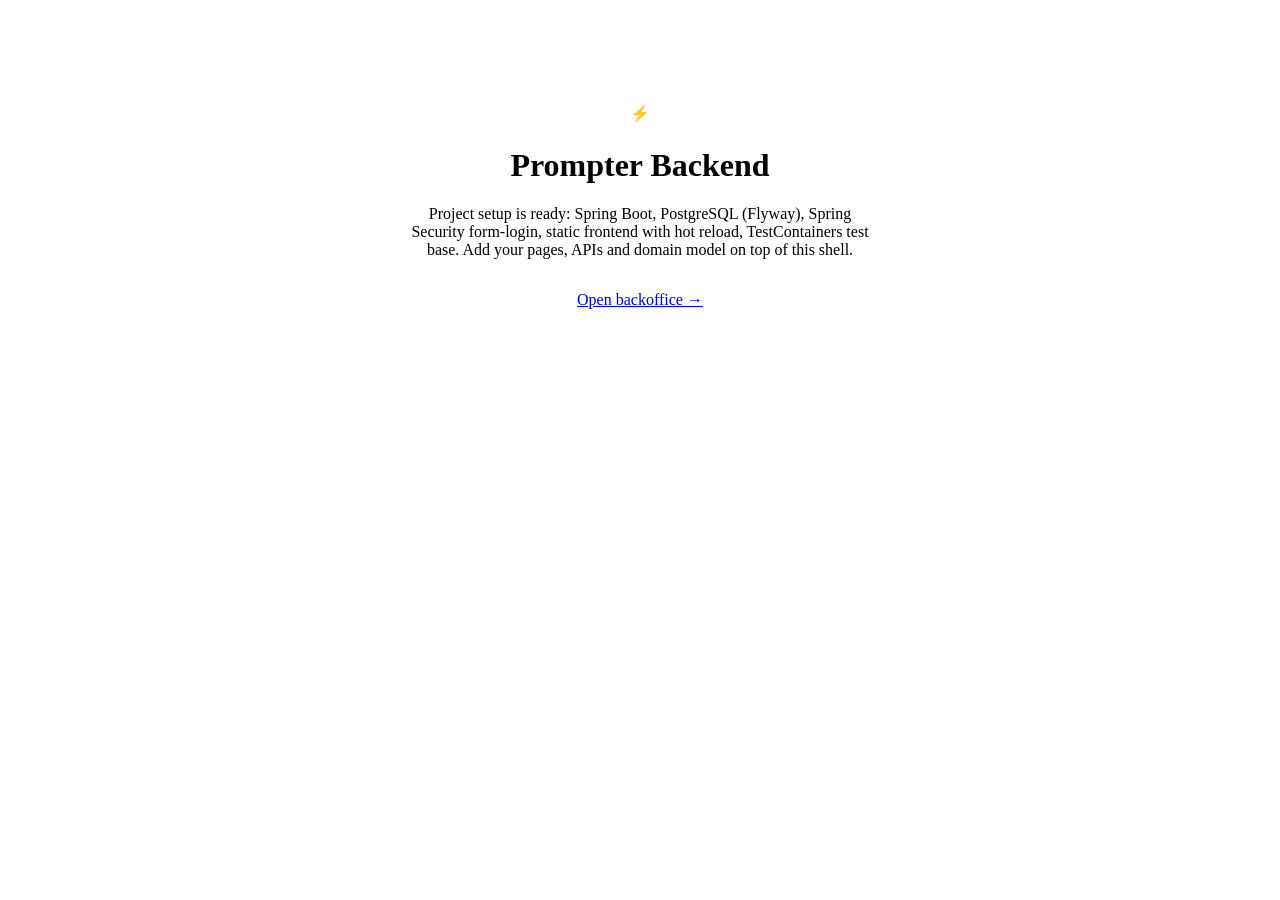
==== src/main/resources/static/index.html @ 9d2c092a "initial commit" ====
<!DOCTYPE html>
<html lang="en">
<head>
    <meta charset="UTF-8">
    <meta name="viewport" content="width=device-width, initial-scale=1.0">
    <title>Prompter Backend</title>
    <link rel="stylesheet" href="/css/tokens.css">
    <link rel="stylesheet" href="/css/components.css">
</head>
<body>

<div class="container" style="text-align:center; padding-top: 6rem;">
    <div class="empty-icon" style="margin: 0 auto 1.5rem;">⚡</div>
    <h1>Prompter Backend</h1>
    <p style="max-width: 460px; margin: 0 auto 2rem;">
        Project setup is ready: Spring Boot, PostgreSQL (Flyway), Spring Security
        form-login, static frontend with hot reload, TestContainers test base.
        Add your pages, APIs and domain model on top of this shell.
    </p>
    <a class="btn btn-primary" href="/login">Open backoffice →</a>
</div>

<script src="/js/core.js"></script>

</body>
</html>
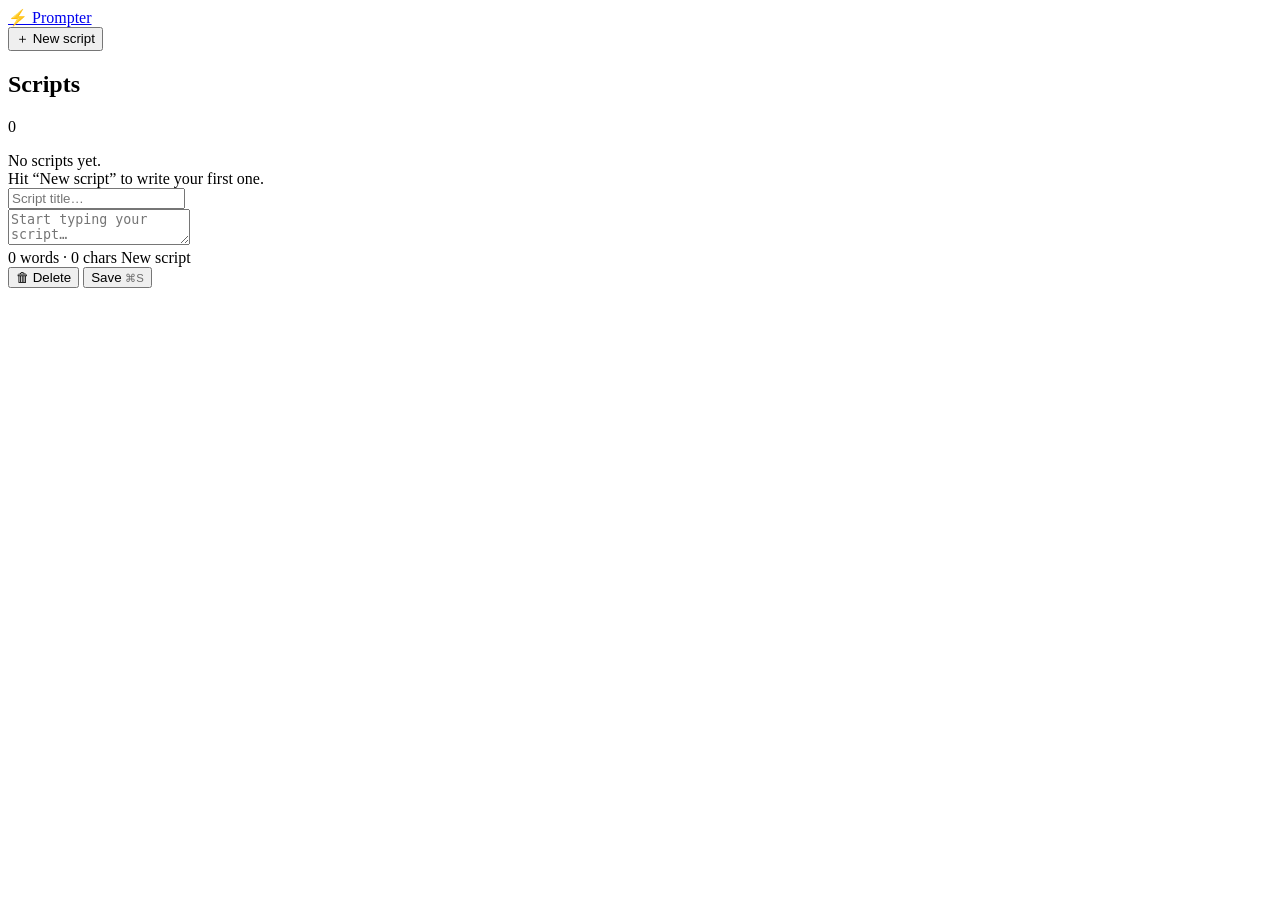
==== commit 0c354161: "wip" ====
--- a/src/main/resources/static/index.html
+++ b/src/main/resources/static/index.html
@@ -3,24 +3,72 @@
 <head>
     <meta charset="UTF-8">
     <meta name="viewport" content="width=device-width, initial-scale=1.0">
-    <title>Prompter Backend</title>
+    <title>Prompter — Scripts</title>
     <link rel="stylesheet" href="/css/tokens.css">
     <link rel="stylesheet" href="/css/components.css">
+    <link rel="stylesheet" href="/css/pages.css">
 </head>
 <body>
 
-<div class="container" style="text-align:center; padding-top: 6rem;">
-    <div class="empty-icon" style="margin: 0 auto 1.5rem;">⚡</div>
-    <h1>Prompter Backend</h1>
-    <p style="max-width: 460px; margin: 0 auto 2rem;">
-        Project setup is ready: Spring Boot, PostgreSQL (Flyway), Spring Security
-        form-login, static frontend with hot reload, TestContainers test base.
-        Add your pages, APIs and domain model on top of this shell.
-    </p>
-    <a class="btn btn-primary" href="/login">Open backoffice →</a>
+<nav class="nav">
+    <div class="nav-inner">
+        <a class="nav-brand" href="/">
+            <span class="brand-mark">⚡</span>
+            Prompter
+        </a>
+        <div class="nav-links">
+            <button class="btn btn-primary btn-sm" data-new>＋ New script</button>
+        </div>
+    </div>
+</nav>
+
+<div class="container">
+    <div class="app">
+
+        <!-- Scripts list -->
+        <aside class="list-panel">
+            <div class="list-head">
+                <h2>Scripts</h2>
+                <span class="badge badge-count" id="script-count">0</span>
+            </div>
+            <ul class="list" id="script-list"></ul>
+            <div class="list-empty" id="list-empty">
+                No scripts yet.<br>
+                Hit “New script” to write your first one.
+            </div>
+        </aside>
+
+        <!-- Editor -->
+        <main class="editor-panel">
+            <div class="editor-head">
+                <div class="editor-title-wrap">
+                    <input class="editor-title" id="script-title" type="text"
+                           placeholder="Script title…" maxlength="255" autocomplete="off" spellcheck="false">
+                </div>
+            </div>
+
+            <div class="editor-body">
+                <textarea class="editor-textarea" id="script-content"
+                          placeholder="Start typing your script…" spellcheck="false"></textarea>
+            </div>
+
+            <div class="editor-foot">
+                <div class="editor-stats">
+                    <span id="editor-stats">0 words · 0 chars</span>
+                    <span class="save-state" id="save-state"><span class="dot"></span><span>New script</span></span>
+                </div>
+                <div class="editor-actions">
+                    <button class="btn btn-ghost" id="btn-delete" title="Delete current script">🗑 Delete</button>
+                    <button class="btn btn-primary" id="btn-save">Save <span style="opacity:.55;font-size:.85em">⌘S</span></button>
+                </div>
+            </div>
+        </main>
+
+    </div>
 </div>
 
 <script src="/js/core.js"></script>
+<script src="/js/scripts.js"></script>
 
 </body>
 </html>
